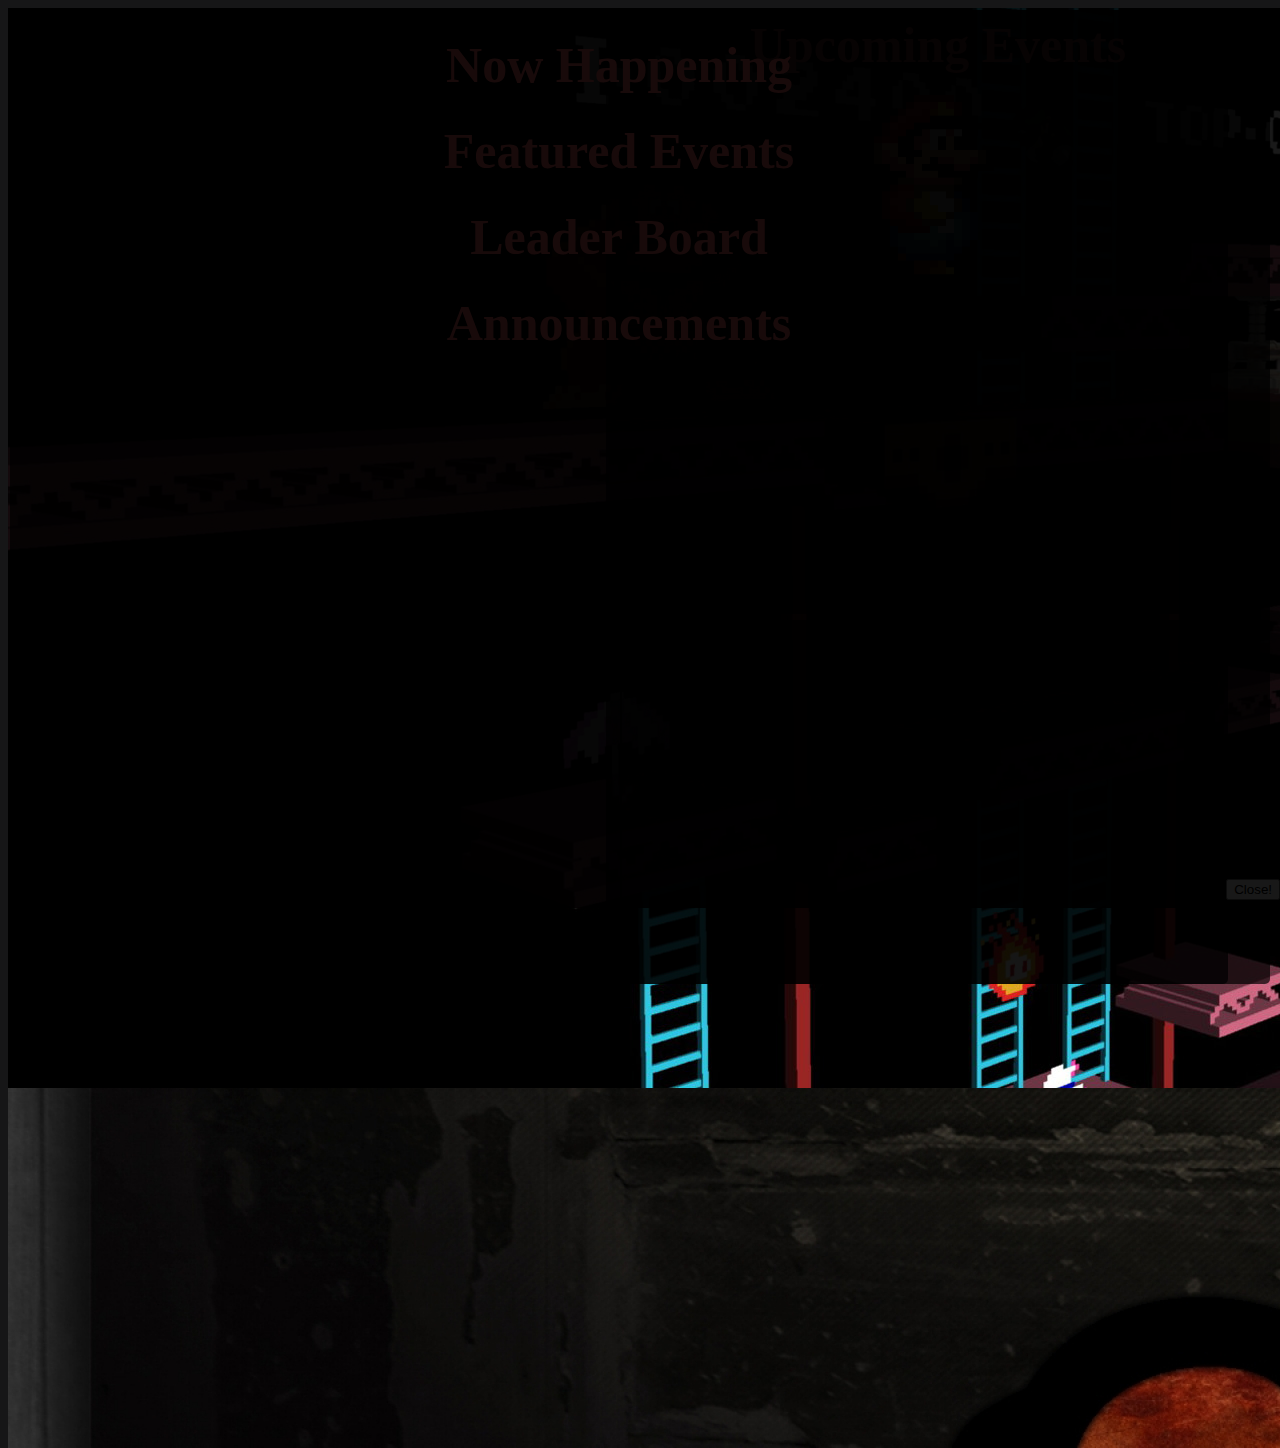
==== index.html @ ad9c6ab0 "added function to change video source in video feed" ====
<!DOCTYPE html>

<html>
  <head>
    <title></title>
    <link href="bootstrap/css/bootstrap.min.css" rel="stylesheet">
    <link href="css/replayfx.css" type="text/css" rel="stylesheet">
    <script src="js/jquery-3.2.1.min.js"></script>
    <script src="bootstrap/js/bootstrap.min.js"></script>
    <script src="js/ral.min.js"></script>
    <script src="js/replayfx.js"></script>
    <script src="js/getSchedule.js"></script>
    <script src="js/jQuery.Marquee-master/jquery.marquee.min.js"></script>
    <script src="js/slick-1.6.0/slick/slick.min.js"></script>

  </head>
  <body>
    <div id="overlay">
      <div id="announcement"> </div>
    </div>
    <div class="backgroundImage">
      <img src="/bg_images/Mario.png" />
      <img src="/bg_images/press_start.jpg" />
      <img src="/bg_images/arcade.jpg" />
      <img src="/bg_images/ghosts.jpg" />
      <img src="/bg_images/invaders.jpg" />
      <img src="/bg_images/kong.jpg" />
    </div>
    <div class="container">
    <div class="main_body">
      <div class="now panel">
        <div id="myCarousel" class="carousel slide" data-ride="carousel" data-interval=3000>
          <!-- Wrapper for slides -->
          <div class="carousel-inner" role="listbox">
            <div class="item active mainSection">
              <div class="happening">
                <h3>Now Happening</h3>

              </div>
            </div>
            <div class="item mainSection">
              <div class="featured">
                <h3>Featured Events</h3>
              </div>
            </div>
            <div class="item mainSection">
              <div class="leaderBoard">
                <h3>Leader Board</h3>
              </div>
            </div>
            <div class="item mainSection announcementItem">
              <div class="announcement">
                <h3>Announcements</h3>
              </div>
            </div>
          </div><!--END OF CAROUSEL-->
        </div>
      </div>
      <div class="lower_left panel">
        <div class="fake_twitch">
          <video autoplay loop muted class="video" id="flick" type="video/mp4">
          </video>
        </div>
      </div>
      <div class="lower_right panel">
        <div class="twitwrapper">
          <div id="socialFeed">
          </div>
        </div><!--end twitwrapper-->
      </div><!-- end twitter panel!-->
    </div>

    <div class="schedule_panel panel">
      <h3>Upcoming Events</h3>
      <div class="schedule marquee">
        <div class="scroll ">
          <div class="list ">

          </div>
            <img src="bg_images\mario-walk.gif" width=200 height=200/>
        </div>
      </div>
    </div>
  <!-- </div> -->
  <button id="close_me" class="close_button" >Close!</button>
  <script src="js/twitterfeed.js"></script>
  </body>
</html>
---- css/replayfx.css ----
@font-face {
  font-family: "OSD";
  src:url("../Fonts/osd_mono.ttf");
}
@font-face {
  font-family: "Dventure";
  src:url("../Fonts/3Dventure.ttf");
}
@font-face {
  font-family: "Wonder";
  src:url("../Fonts/8-bit_wonder.TTF");
}
@font-face {
  font-family: "PressStart";
  src:url("../Fonts/PressStart2P.ttf");
}

#announcement {
  position: absolute;
  z-index: 1002;
  top: 50%;
  left: 50%;
  transform: translate(-50%, -50%);
}

#overlay {
  position: absolute;
  height: 100%;
  width: 100%;
  z-index: 1001;
  background-color: black;
  opacity: .9;
  color: white;
  font-size: 5em;
  font-family: Wonder;
}

.backgroundImage {
  position:relative;
  /*height:1080px;
  width:1290px;*/
  margin:0;
  z-index: 0;
}

.backgroundImage img {
  position:absolute;
  left:0;
  /*-webkit-transition: opacity 1s ease-in-out;
  -moz-transition: opacity 1s ease-in-out;
  -o-transition: opacity 1s ease-in-out;
  transition: opacity 1s ease-in-out;*/
}

body {
  font-family: 'Roboto', sans-serif;
  /*background: url("../bg_images/Mario.png");*/
  background-color: #161617;
  background-repeat: no-repeat;
  background-size: cover;
  color: #dad8e3;
  border-width: 0px;
  overflow: hidden;
}

/*.container {
  border-style: solid;
  border-color: red;
  width: 100%;
  height: 100%;
}*/

.panel {
  /*border-style: solid;
  border-color: red;*/
  border-radius: 5px;
  position: fixed;
}

.banner {
  border-style: solid;
  align-items: center;
  position: static;
  padding: 2px 4px;
}

.schedule_panel {
  position: fixed;
  top: 10px;
  right: 10px;
  width: 660px;
  height: 970px;
  padding: 2px 2px;
  background-color: rgba(0,0,0,0.7);
  overflow: hidden;
}

.schedule_panel h3 {
  margin: 2px;
  padding: 2px;
  text-align: center;
  font-family: Wonder;
  font-size: 50px;
  color: #F46766;
}

.scroll {
  height: 970px;
}

.marquee {
  overflow: hidden;
}

.list {
  /*border-style: solid;*/
  padding: 5px 10px;
  font-family: OSD;
  font-size: 25px;
  color: #4DB0F2;
  width: 100%;
}

.scroll img {
  display: block;
  margin-left: auto;
  margin-right: auto;
}

.now h3 {
  text-align: center;
  margin: 2px;
  padding: 2px;
  font-family: Wonder;
  color: #F46766;
  font-size: 50px;
}

.main_body h3 {
  text-align: center;
  margin: 2px;
  padding: 2px;
  font-family: Wonder;
  color: #F46766;
  /*border-style: solid;
  border-color: red;*/
}

.now {
  position: fixed;
  top: 10px;
  left: 10px;
  padding: 2px 4px;
  width: 1210px;
  height: 600px;
  background-color: rgba(0,0,0,0.7);
  overflow: hidden;
  z-index: 1000;
}

.now div {
  font-family: OSD;
  font-size: 30px;
  color: #4DB0F2;
  padding: 5px 10px;
}

.lower_left {
  display: inline-block;
  position: fixed;
  left: 10px;
  top: 620px;
  padding: 2px 4px;
  margin: 2px 4px;
  width: 600px;
  height: 360px;
  float: left;
  background-color: rgba(0,0,0,0.7);
}

.fake_twitch
{
  height: 5em;
  /*background-color: gray;*/
}

.video {
  /*min-height: 90%;
  min-width: 90%;*/
  padding-left: 75px;
  padding-right: 75px;
  height: 250px;
  border-radius: 5px;
}

.lower_right {
  display: inline-block;
  position: fixed;
  top: 620px;
  left: 620px;
  padding: 2px 4px;
  width: 600px;
  height: 360px;
  float: right;
  background-color: rgba(0,0,0,0.7);
}

.lower_right#test{
  float: left;
  position: inherit;
}

.fake_twitter {
  margin: 2px 4px;
  height:5em;
  background-color: teal;
}

@keyframes grow-animation
{
  0% {transform: scale(1);}
  100% {transform: scale(1.2) translate(80px, -280px);}
}

.grow
{
  animation-name: grow-animation;
  animation: grow-animation 3.5s forwards;  /* Keeps animation on screen indefinitely.  Will need to work on it more to involve a timer or an active/inactive status.  */
}

.grow_reverse /*not used yet, but can reverse animation. Same can be used for shrink.   */
{
  animation-direction: alternate;
}

@keyframes shrink-animation
{
  0% {transform: scale(1);}
  100% {transform: scale(.45) translate(180px, 100px);}
}

.shrink
{
  animation-name: shrink-animation;
  animation: shrink-animation 3.0s forwards;
}

.close_button {
  position: fixed;
  bottom: 0;
  right: 0;
  color: black;
}
.event * {
  font-size: 30px !important;
  line-height:100% !important;
}
.event h2 {
  font-size:35px;
  color: #f46766;
}

.event div {
  font-size: 30px;
}

.smallEvent h2 {
  font-size:40px;
  margin-bottom:5px;
  margin-top:2px;
  line-height: :100%;
  color: #f46766;
}

.smallEvent span {
  font-size: 35px;
}

.smallEvent div {
  font-size: 30px;
}

.tweet-img img{
  max-height:100%;
  width:100%;
  background-size: cover;
  background-position: center;
  background-repeat: no-repeat;
}

.tweet-img {
  height: 250px;
  width: 100%;
  border-top: dashed;
  border-bottom: dashed;
  background-color: #FFBAAA;

}


.avatar-img{
  width: 100%;
  max-height: 70px;
  padding:0px;
  border: solid;
}

.tlogo{
  max-height: 50px;
  float: right;
  position: absolute;
  right: 15px;
  top: 5px;
  z-index: 1;
}

p.name{
font-family: PressStart;
font-size: 19px;
margin: 0px;
margin-top: 5px;
padding-left: 20px;
transform : scale(0.9,1.5);
}

p.handle{
  font-family: PressStart;
  padding-left: 50px;
  font-size: 21px;
  padding-top: 5px;
  color: white;
}

.twext{
  margin: 5px 10px 10px 10px;
  height: 30px;
}

p.twext{
  font-family: OSD;
  font-size: 14px;
  color: #DBFCFF;
}

.tweet {
  position: absolute;
  top: 0;
  left: 0;
  width: 600px;
  height: 360px;
}

.tweet-container {
  line-height: normal;
  max-width: 600px;
  max-height: 360px;
  padding: 0px 40px;
}

.tweet-container2 {
  width: 100%;
  height: 100%;
  max-width: 600px;
  max-height: 360px;
  background-color: #5D94FB;
}

.section{
width: 100%;
height: auto;
float: left;
border: 10px solid #CC4B09;
position: relative;
}
.section_content{
display: block;
padding: 0px;
overflow: hidden;
}
.corner{
width: 15px;
position: absolute;
z-index: 9;

}
.tl{
top: -10px;
left: -10px;
}
.tr{
top: -10px;
right: -10px;
}
.bl{
bottom: -10px;
left: -10px;
}
.br{
bottom: -10px;
right: -10px;
}
.corner .a{
width: 5px;
height: 10px;
float: left;
display: block;
background-color: #161617;
}
.corner .b{
width: 5px;
height: 5px;
float: left;
display: block;
background-color: #161617;
}
.corner .c{
width: 10px;
height: 10px;
float: left;
display: block;
background: #FF6600;
}
.tr .a, .tr .b,
.tr .c, .br .a,
.br .b, .br .c{
float: right;
}
.bl .a,
.br .a{
border-top: 5px solid #CC4B09;
}

.row.small{
  height: 15px
}

.white{
  background-color: white;
  border: solid;
}

.green{
  background-color: #127C22;
}


.blue{
  background-color: #5D94FB;
}

.pink{
  background-color: #F46766;
}

.twitwrapper{
  display: inline-block;
  width: 600px;
  position:relative;
}

.PrettyLink{
  color: #DBFCFF;
}

.Link{
  color: #DBFCFF;
}
.itemHidden {
  display:none;
}
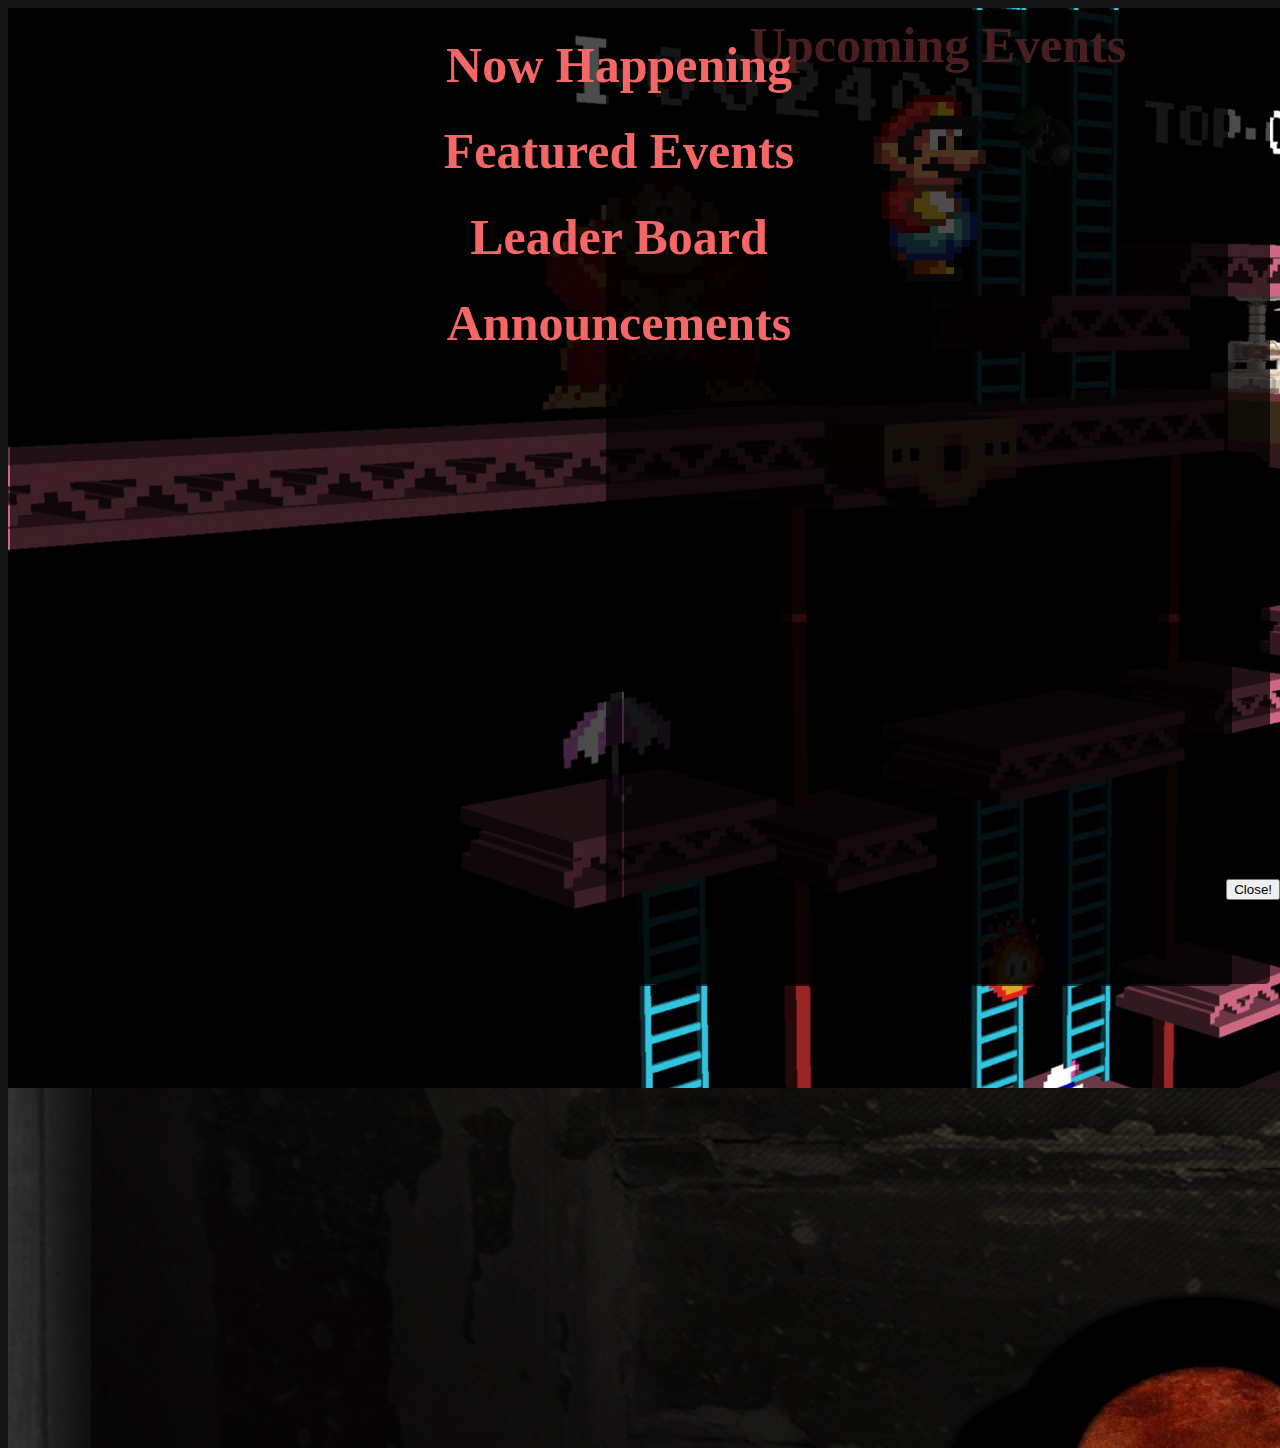
==== commit 64bfd77b: "made small styling changes and added test video" ====
--- a/index.html
+++ b/index.html
@@ -10,12 +10,14 @@
     <script src="js/ral.min.js"></script>
     <script src="js/replayfx.js"></script>
     <script src="js/getSchedule.js"></script>
+    <script src="js/lodash.js"></script>
+    <script src="js/eventing.js"></script>
     <script src="js/jQuery.Marquee-master/jquery.marquee.min.js"></script>
     <script src="js/slick-1.6.0/slick/slick.min.js"></script>
 
   </head>
   <body>
-    <div id="overlay">
+    <div id="overlay" style="display:none">
       <div id="announcement"> </div>
     </div>
     <div class="backgroundImage">
@@ -58,7 +60,7 @@
       </div>
       <div class="lower_left panel">
         <div class="fake_twitch">
-          <video autoplay loop muted class="video" id="flick" type="video/mp4">
+          <video autoplay loop muted class="video" src="http://192.168.1.121:1234/2016-11-05%2013-10-27.mp4" id="flick" type="video/mp4">
           </video>
         </div>
       </div>
--- a/css/replayfx.css
+++ b/css/replayfx.css
@@ -24,6 +24,7 @@
 }
 
 #overlay {
+  display: none;
   position: absolute;
   height: 100%;
   width: 100%;
@@ -185,11 +186,11 @@
 }
 
 .video {
-  /*min-height: 90%;
+/*  min-height: 90%;
   min-width: 90%;*/
-  padding-left: 75px;
-  padding-right: 75px;
-  height: 250px;
+  padding-top: 25px;
+  padding-left: 20px;
+  height: 330px;
   border-radius: 5px;
 }
 
@@ -198,6 +199,7 @@
   position: fixed;
   top: 620px;
   left: 620px;
+  margin: 2px 4px;
   padding: 2px 4px;
   width: 600px;
   height: 360px;
@@ -333,7 +335,7 @@
 
 .twext{
   margin: 5px 10px 10px 10px;
-  height: 30px;
+  height: 40px;
 }
 
 p.twext{
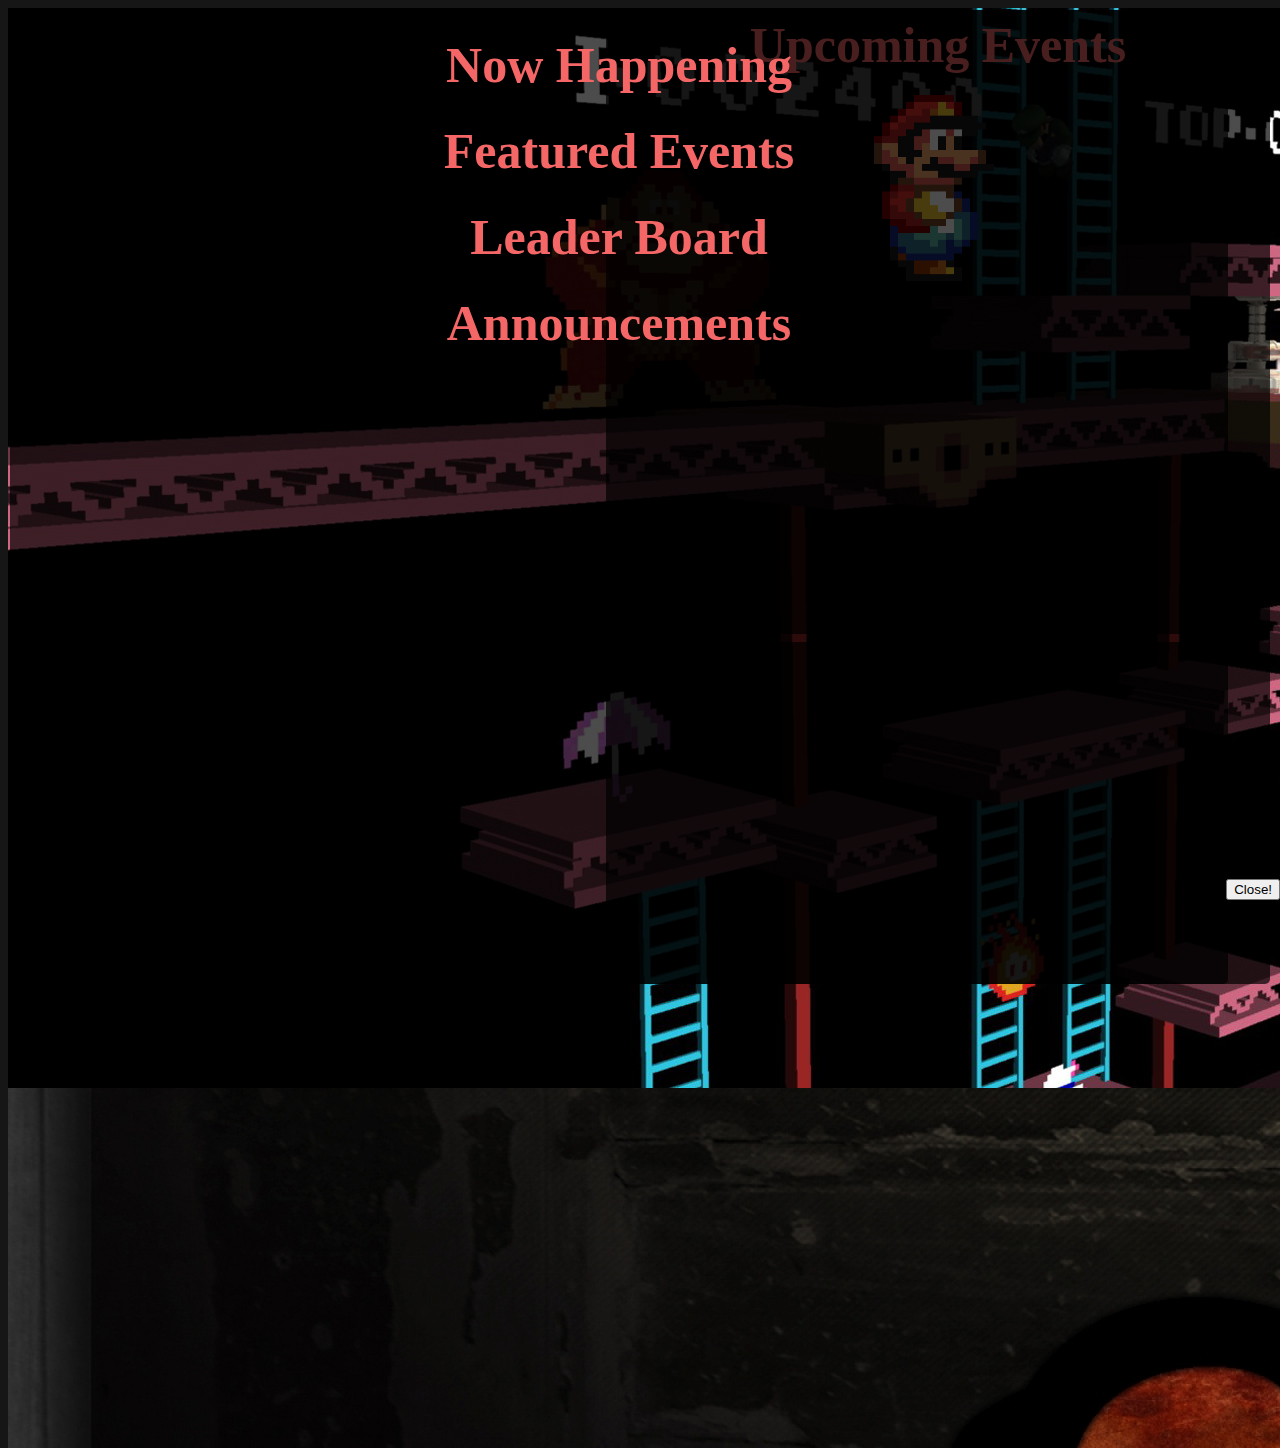
==== commit a9d62482: "Move some config consts to a separate file" ====
--- a/index.html
+++ b/index.html
@@ -7,6 +7,7 @@
     <link href="css/replayfx.css" type="text/css" rel="stylesheet">
     <script src="js/jquery-3.2.1.min.js"></script>
     <script src="bootstrap/js/bootstrap.min.js"></script>
+    <script src="js/constants.js"></script>
     <script src="js/ral.min.js"></script>
     <script src="js/replayfx.js"></script>
     <script src="js/getSchedule.js"></script>
--- a/css/replayfx.css
+++ b/css/replayfx.css
@@ -153,7 +153,7 @@
   left: 10px;
   padding: 2px 4px;
   width: 1210px;
-  height: 600px;
+  height: 620px;
   background-color: rgba(0,0,0,0.7);
   overflow: hidden;
   z-index: 1000;
@@ -170,11 +170,11 @@
   display: inline-block;
   position: fixed;
   left: 10px;
-  top: 620px;
+  top: 640px;
   padding: 2px 4px;
-  margin: 2px 4px;
+  margin: 2px 2px;
   width: 600px;
-  height: 360px;
+  height: 338px;
   float: left;
   background-color: rgba(0,0,0,0.7);
 }
@@ -188,21 +188,23 @@
 .video {
 /*  min-height: 90%;
   min-width: 90%;*/
-  padding-top: 25px;
-  padding-left: 20px;
-  height: 330px;
-  border-radius: 5px;
+  /*padding-top: 25px;
+  padding-left: 20px;*/
+  height: 338px;
+  border-radius: 0px;
+  margin-top: -3px;
+  margin-left: -5px;
 }
 
 .lower_right {
   display: inline-block;
   position: fixed;
-  top: 620px;
-  left: 620px;
-  margin: 2px 4px;
+  top: 640px;
+  left: 618px;
+  margin: 2px 2px;
   padding: 2px 4px;
   width: 600px;
-  height: 360px;
+  height: 338px;
   float: right;
   background-color: rgba(0,0,0,0.7);
 }
@@ -291,10 +293,8 @@
 }
 
 .tweet-img {
-  height: 250px;
-  width: 100%;
-  border-top: dashed;
-  border-bottom: dashed;
+  height: 224px;
+  width: 100%;
   background-color: #FFBAAA;
 
 }
@@ -327,20 +327,20 @@
 
 p.handle{
   font-family: PressStart;
-  padding-left: 50px;
+  padding-left: 20px;
   font-size: 21px;
-  padding-top: 5px;
+  padding-top: 10px;
   color: white;
 }
 
 .twext{
-  margin: 5px 10px 10px 10px;
-  height: 40px;
+  margin: 5px 10px 20px 10px;
+  height: 48px;
 }
 
 p.twext{
   font-family: OSD;
-  font-size: 14px;
+  font-size: 18px;
   color: #DBFCFF;
 }
 
@@ -368,11 +368,13 @@
 }
 
 .section{
-width: 100%;
-height: auto;
+width: 600px;
+height: 338px;
 float: left;
-border: 10px solid #CC4B09;
+/*border: 4px solid #CC4B09;*/
 position: relative;
+margin-top: -18px;
+margin-left: -45px;
 }
 .section_content{
 display: block;
